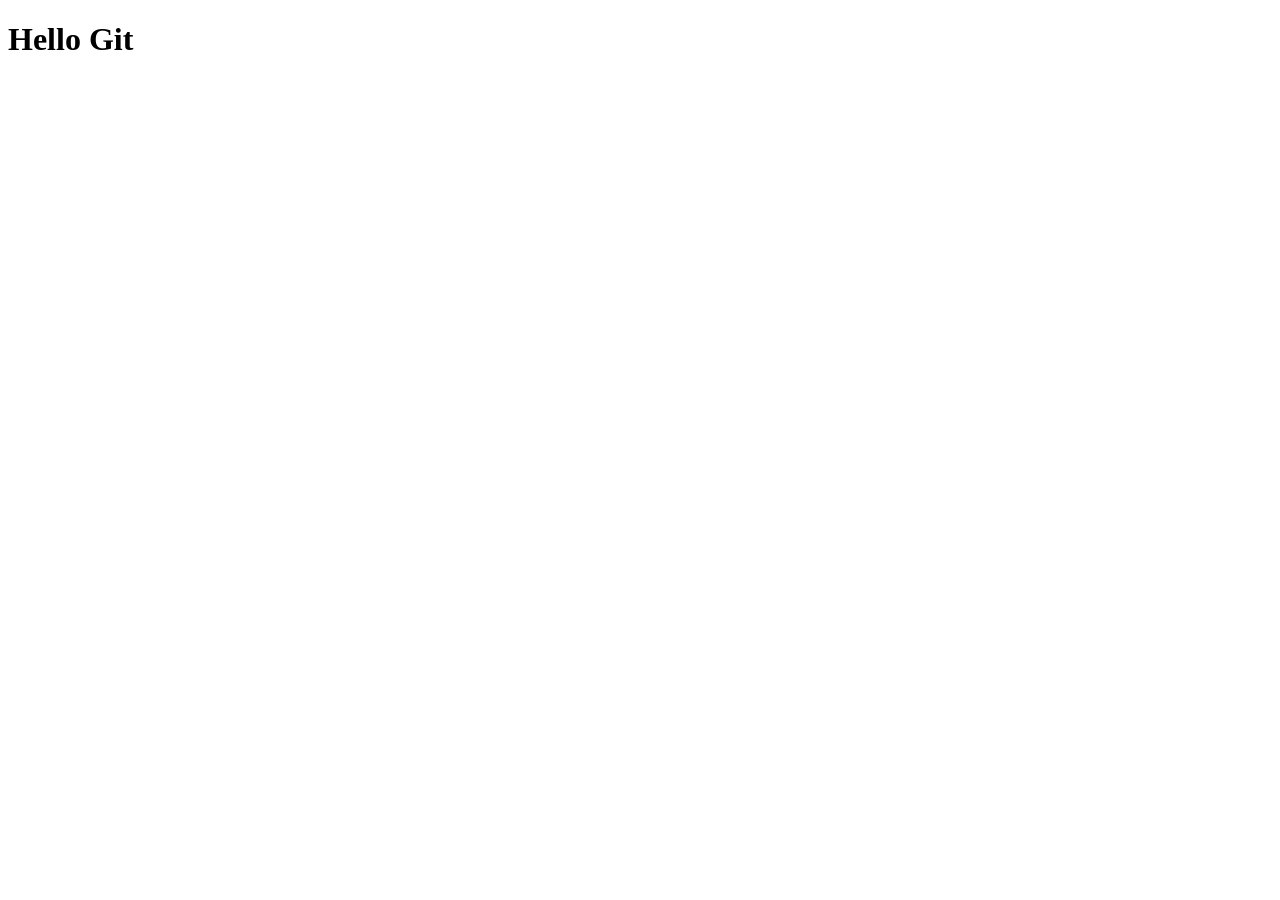
==== index.html @ 68d7b620 "project initialize" ====
<!DOCTYPE html>
<html lang="en">
<head>
    <meta charset="UTF-8">
    <meta name="viewport" content="width=device-width, initial-scale=1.0">
    <title>github</title>
</head>
<body>
    <h1>Hello Git</h1>
</body>
</html>
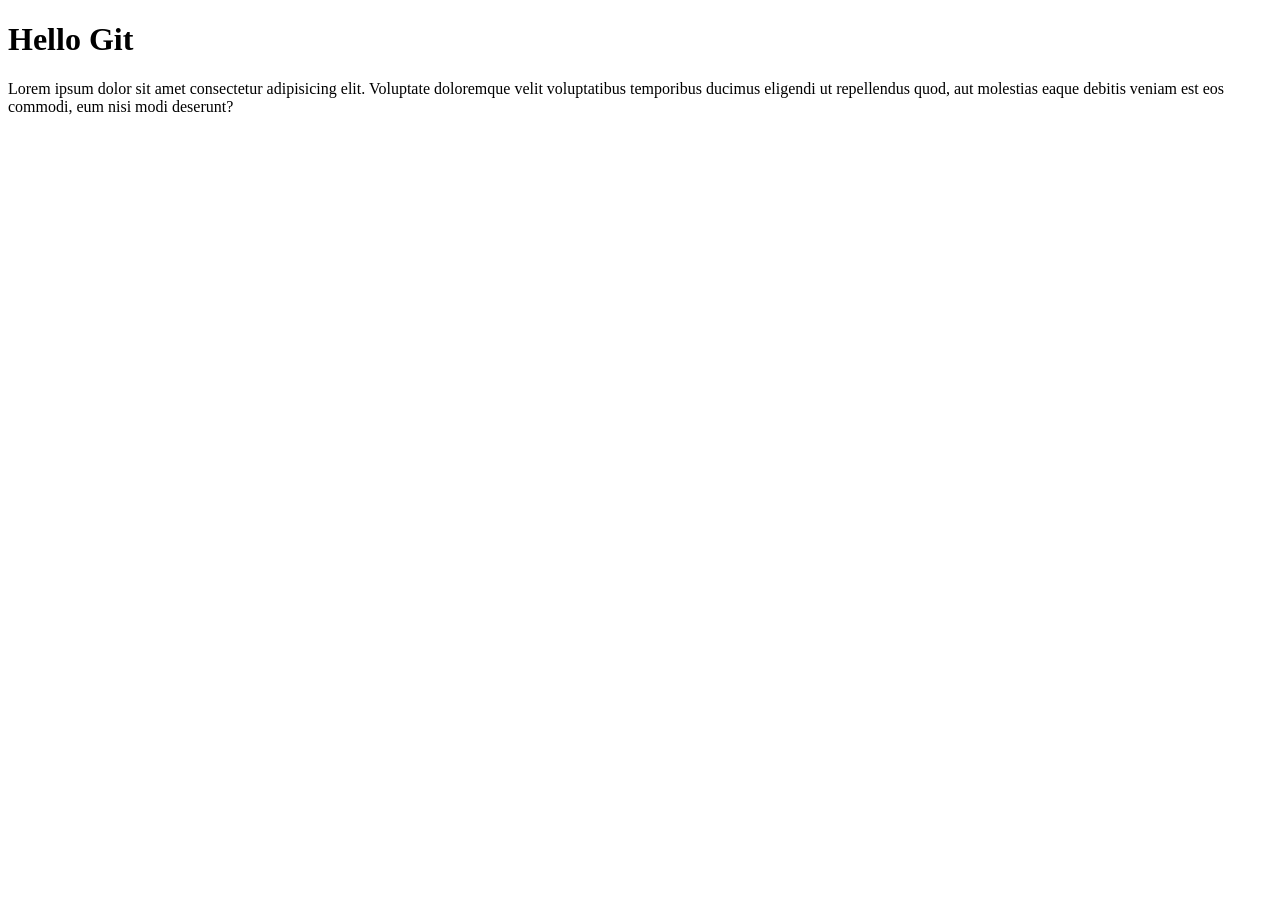
==== commit e3250acd: "paragraph added" ====
--- a/index.html
+++ b/index.html
@@ -7,5 +7,6 @@
 </head>
 <body>
     <h1>Hello Git</h1>
+    Lorem ipsum dolor sit amet consectetur adipisicing elit. Voluptate doloremque velit voluptatibus temporibus ducimus eligendi ut repellendus quod, aut molestias eaque debitis veniam est eos commodi, eum nisi modi deserunt?
 </body>
 </html>
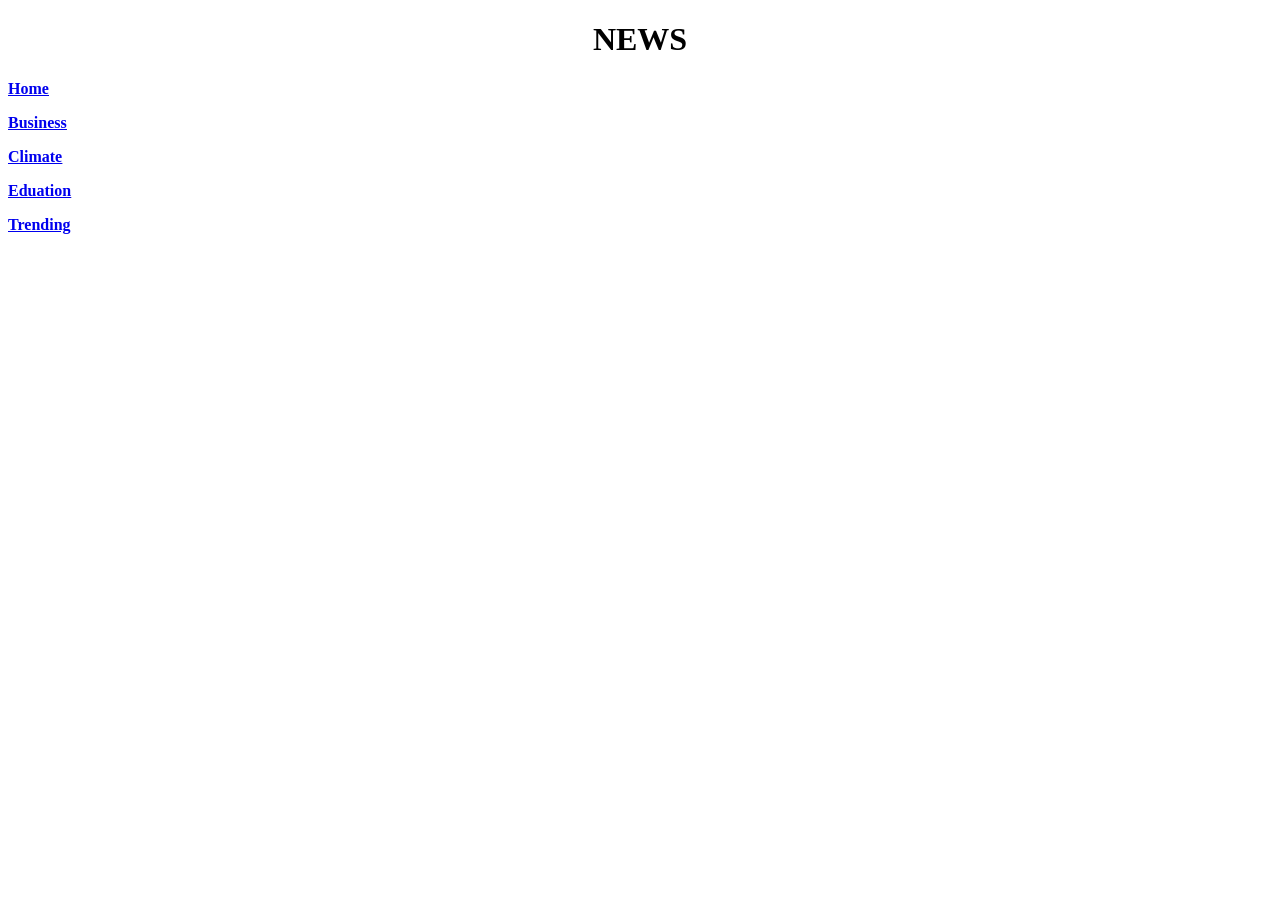
==== commit 129f659e: "Assignment 4 completed" ====
--- a/index.html
+++ b/index.html
@@ -3,10 +3,15 @@
 <head>
     <meta charset="UTF-8">
     <meta name="viewport" content="width=device-width, initial-scale=1.0">
-    <title>github</title>
+    <title>News</title>
 </head>
 <body>
-    <h1>Hello Git</h1>
-    Lorem ipsum dolor sit amet consectetur adipisicing elit. Voluptate doloremque velit voluptatibus temporibus ducimus eligendi ut repellendus quod, aut molestias eaque debitis veniam est eos commodi, eum nisi modi deserunt?
+    <H1><b> <center>  NEWS </center></b></H1>
+   <p> <b><u><a href="index.html">Home</u></b></a></p>
+   <p> <b><u><a href="business.html">Business</u></b></a></p>
+    <p><b><u><a href="Climate.html">Climate</u></b></a></p>
+   <p><b><u><a href="Education.html">Eduation</u></b></a></p>
+    <p><b><u><a href="Trending.html">Trending</u></b></a></p>
+    <img src="" alt="">
 </body>
 </html>
